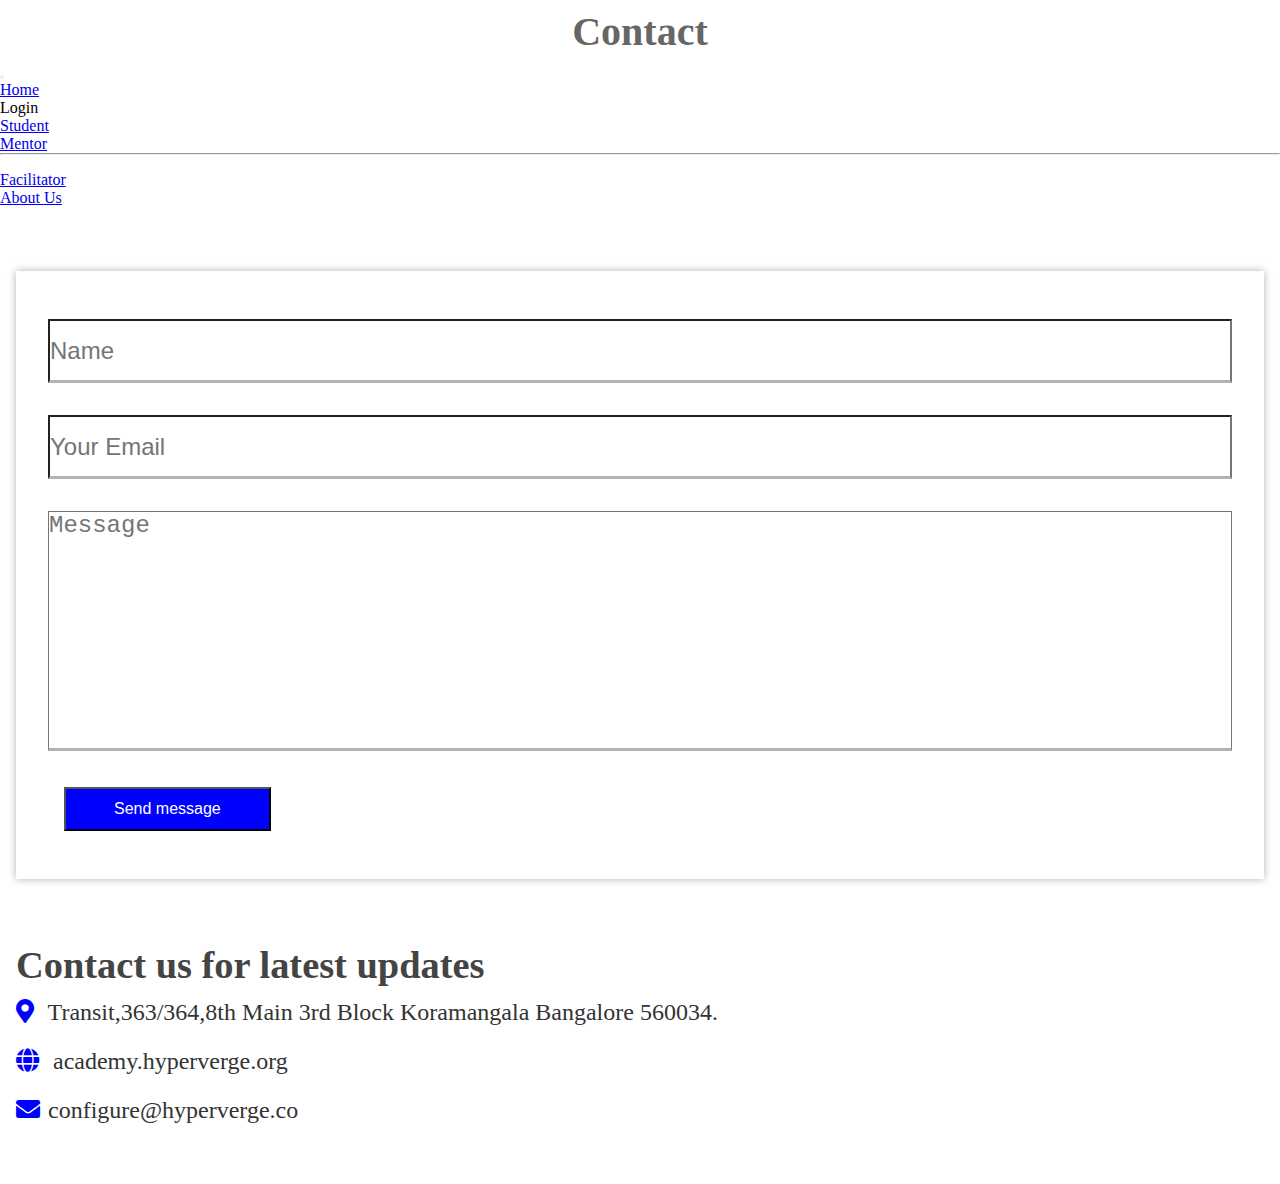
==== contact.html @ 81ea5612 "master" ====
<!DOCTYPE html>
<html lang="en">
  <head>
    <!-- Required meta tags -->
    <meta charset="utf-8" />
    <meta name="viewport" content="width=device-width, initial-scale=1" />

    <!-- Bootstrap CSS -->
    <link
      href="https://cdn.jsdelivr.net/npm/bootstrap@5.0.2/dist/css/bootstrap.min.css"
      rel="stylesheet"
      integrity="sha384-EVSTQN3/azprG1Anm3QDgpJLIm9Nao0Yz1ztcQTwFspd3yD65VohhpuuCOmLASjC"
      crossorigin="anonymous"
    />
    <link rel="stylesheet" href="https://cdnjs.cloudflare.com/ajax/libs/font-awesome/5.15.2/css/all.min.css">
    <link rel="stylesheet" href="about.css" />
    <title>login</title>
  </head>
  <body>
   <header>
    <h3 class="heading">Contact</h3>
    <nav class="navbar navbar-expand-lg bg-primary navbar-dark">
      <div class="container-fluid">
        <a class="navbar-brand" href="#"></a>
        <button
          class="navbar-toggler"
          type="button"
          data-bs-toggle="collapse"
          data-bs-target="#navbarSupportedContent"
          aria-controls="navbarSupportedContent"
          aria-expanded="false"
          aria-label="Toggle navigation"
        >
          <span class="navbar-toggler-icon"></span>
        </button>
        <div class="collapse navbar-collapse" id="navbarSupportedContent">
          <ul class="navbar-nav mx-auto">
            <li class="nav-item">
              <a class="nav-link active" aria-current="page" href="index.html"
                >Home</a
              >
            </li>
            <li class="nav-item dropdown">
              <a
                class="nav-link dropdown-toggle nav-link active
                href="login.html"
                id="navbarDropdown"
                role="button"
                data-bs-toggle="dropdown"
                aria-expanded="false"
              >
                Login
              </a>
              <ul class="dropdown-menu" aria-labelledby="navbarDropdown">
                <li><a class="dropdown-item" href="login.html">Student</a></li>
                <li><a class="dropdown-item" href="login.html">Mentor</a></li>
                <li><hr class="dropdown-divider" /></li>
                <li><a class="dropdown-item" href="login.html">Facilitator</a></li>
              </ul>
            </li>
            <li class="nav-item">
              <a class="nav-link nav-link active" href="about.html">About Us</a>
            </li>
          </ul>
          </form>
        </div>
      </div>
    </nav>
   </header>
   <section class="contact">

    <form action="">

        <input type="name" class="box" placeholder="Name">
        <input type="email" class="box" placeholder="Your email">
        <textarea name="" id="" cols="30" rows="10" class="box message" placeholder="Message"></textarea>    
        <input type="submit" class="btn" value="Send message">
    </form>
    
    <div class="content">
    
        <h3>Contact us for latest updates</h3>
        <div class="icons">
            <i class="fas fa-map-marker-alt"></i> Transit,363/364,8th Main 3rd Block Koramangala Bangalore 560034.
        </div>
        <div class="icons">
            <i class="fas fa-globe"></i> academy.hyperverge.org
        </div>
        <div class="icons">
            <i class="fas fa-envelope"></i>configure@hyperverge.co
        </div>
    
    </div>

</section>

    <script
      src="https://cdn.jsdelivr.net/npm/bootstrap@5.0.2/dist/js/bootstrap.bundle.min.js"
      integrity="sha384-MrcW6ZMFYlzcLA8Nl+NtUVF0sA7MsXsP1UyJoMp4YLEuNSfAP+JcXn/tWtIaxVXM"
      crossorigin="anonymous"
    ></script>
  </body>
</html>
---- about.css ----
* {
  margin: 0px;
  padding: 0px;
  box-sizing: border-box;
}

header .heading {
  padding: 0.5rem;
  color: #666;
  text-align: center;
  font-size: 2.5rem;
}

header .navbar ul li a:hover {
  background-color: navy;
}

.about {
  min-height: 100vh;
  display: flex;
  align-items: center;
  justify-content: space-around;
  flex-wrap: wrap;
  padding-bottom: 2rem;
}

.btn {
  font-size: 1rem;
  padding: 0.7rem 3rem;
  background: blue;
  color: #fff;
  margin-top: 1rem;
  cursor: pointer;
  margin: 1rem;
}

.btn:hover {
  background: navy;
}

.about .image {
  flex: 1 1 40rem;
}

.about .image img {
  width: 100%;
}

.about .content {
  flex: 1 1 40rem;
}

.about .content h1 {
  font-size: 2rem;
  color: #444;
  margin: 1rem;
}

.about .content p {
  font-size: 1.5rem;
  color: #666;
  padding: 2rem 0;
  margin: 1rem;
}

.contact {
  min-height: 100vh;
  display: flex;
  align-items: center;
  justify-content: space-around;
  flex-wrap: wrap;
}

.contact form {
  flex: 1 1 40rem;
  padding: 2rem;
  margin: 1rem;
  margin-top: 4rem;
  box-shadow: 0 0 0.5rem rgba(0, 0, 0, 0.3);
}

.contact .content {
  flex: 1 1 40rem;
  padding: 3rem 1rem;
}

.contact form .box {
  width: 100%;
  color: #333;
  height: 4rem;
  font-size: 1.5rem;
  border-bottom: 0.2rem solid rgba(0, 0, 0, 0.3);
  text-transform: none;
  margin: 1rem 0;
}

.contact form .box::placeholder {
  text-transform: capitalize;
}

.contact form .box:focus {
  border-color: var(--orange);
}

.contact form .message {
  height: 15rem;
  resize: none;
}

.contact .content h3 {
  font-size: 2.4rem;
  color: #444;
}

.contact .content p {
  font-size: 1.5rem;
  color: #666;
  padding: 1rem 0;
}

.contact .content .icons {
  font-size: 1.5rem;
  color: #333;
  padding: 0.7rem 0;
}

.contact .content .icons i {
  padding-right: 0.5rem;
  color: blue;
}

.student .login {
  width: 360px;
  height: min-content;
  padding: 20px;
  border-radius: 12px;
  background: #fff;
}

.student .login h1 {
  font-size: 36px;
  margin-bottom: 25px;
}

.student .login form {
  font-size: 20px;
}

.student .login form .form-group {
  margin-bottom: 12px;
}

.student form input[type="submit"] {
  font-size: 20px;
  margin-top: 15px;
}

.studlog .image {
  flex: 1 1 40rem;
}

.studlog img {
  width: 100%;
}

.studlog .content {
  flex: 1 1 40rem;
}

.studlog .content h1 {
  font-size: 2rem;
  color: #444;
  margin: 1rem;
}

.studlog .content p {
  font-size: 1.5rem;
  color: #666;
  padding: 2rem 0;
  margin: 1rem;
}

@media (max-width: 768px) {
  html {
    font-size: 55%;
  }
}

@media (max-width: 500px) {
  html {
    font-size: 50%;
  }
}
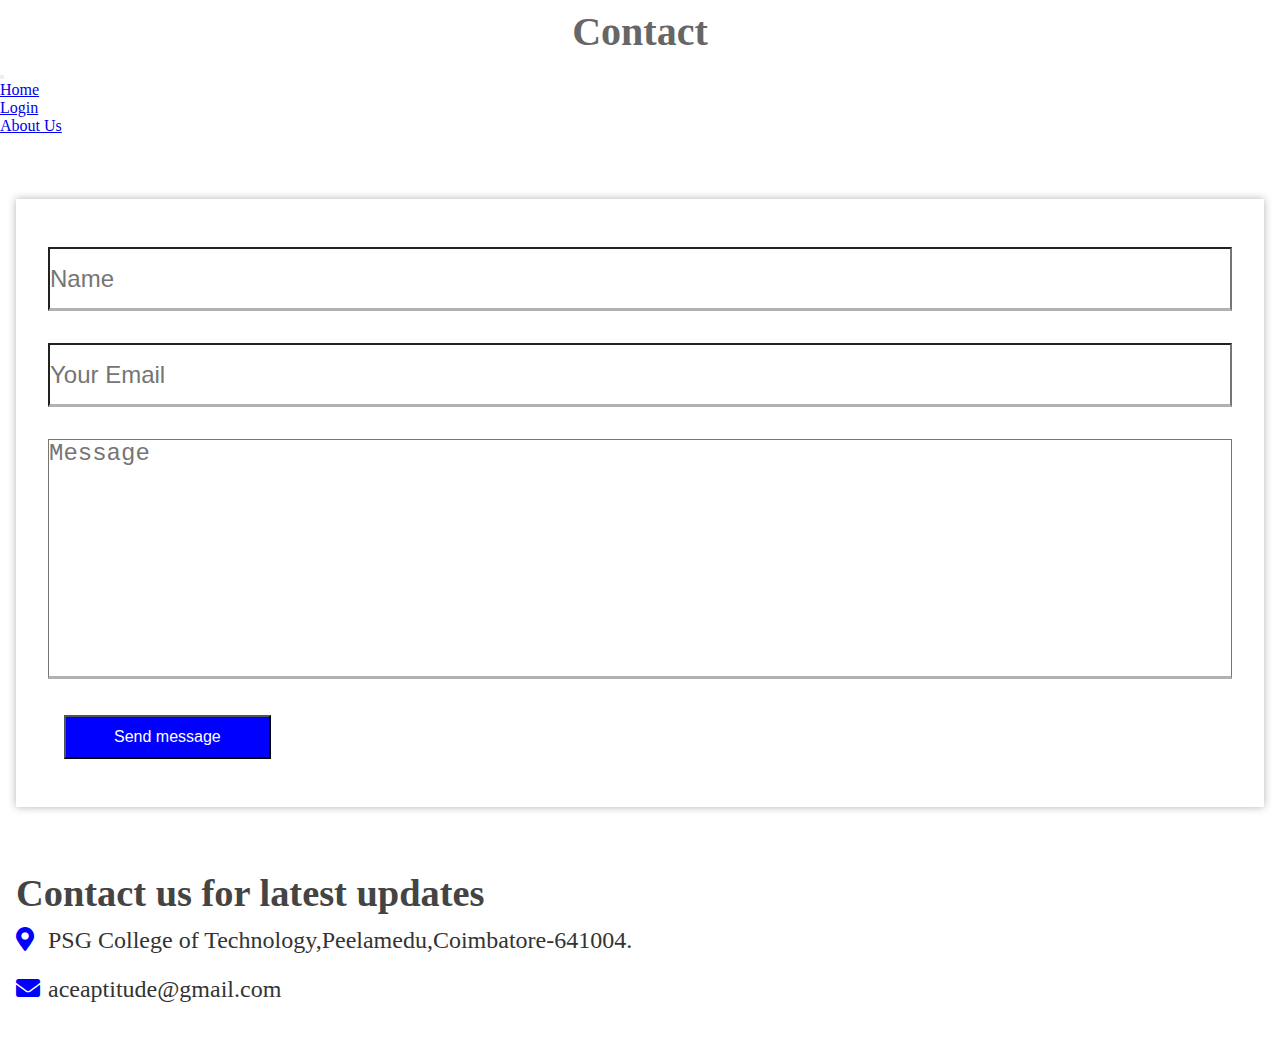
==== commit 55e6bb24: "Aptitude application" ====
--- a/contact.html
+++ b/contact.html
@@ -40,24 +40,9 @@
                 >Home</a
               >
             </li>
-            <li class="nav-item dropdown">
-              <a
-                class="nav-link dropdown-toggle nav-link active
-                href="login.html"
-                id="navbarDropdown"
-                role="button"
-                data-bs-toggle="dropdown"
-                aria-expanded="false"
-              >
-                Login
-              </a>
-              <ul class="dropdown-menu" aria-labelledby="navbarDropdown">
-                <li><a class="dropdown-item" href="login.html">Student</a></li>
-                <li><a class="dropdown-item" href="login.html">Mentor</a></li>
-                <li><hr class="dropdown-divider" /></li>
-                <li><a class="dropdown-item" href="login.html">Facilitator</a></li>
-              </ul>
-            </li>
+            <li class="nav-item">
+              <a class="nav-link nav-link active" href="login.html">Login</a>
+            </li>  
             <li class="nav-item">
               <a class="nav-link nav-link active" href="about.html">About Us</a>
             </li>
@@ -81,13 +66,10 @@
     
         <h3>Contact us for latest updates</h3>
         <div class="icons">
-            <i class="fas fa-map-marker-alt"></i> Transit,363/364,8th Main 3rd Block Koramangala Bangalore 560034.
+            <i class="fas fa-map-marker-alt"></i> PSG College of Technology,Peelamedu,Coimbatore-641004.
         </div>
         <div class="icons">
-            <i class="fas fa-globe"></i> academy.hyperverge.org
-        </div>
-        <div class="icons">
-            <i class="fas fa-envelope"></i>configure@hyperverge.co
+            <i class="fas fa-envelope"></i>aceaptitude@gmail.com
         </div>
     
     </div>
--- a/about.css
+++ b/about.css
@@ -57,7 +57,7 @@
 }
 
 .about .content p {
-  font-size: 1.5rem;
+  font-size: 1.2rem;
   color: #666;
   padding: 2rem 0;
   margin: 1rem;
@@ -160,25 +160,19 @@
 }
 
 .studlog img {
-  width: 100%;
+  width: 60%;
+  float: left;
 }
 
-.studlog .content {
-  flex: 1 1 40rem;
+
+.studlog .content h1{
+  font-size: 2rem;
+  color: #444;
+  margin: 11rem;
+  margin-left: 2rem;
+  float: left;
 }
 
-.studlog .content h1 {
-  font-size: 2rem;
-  color: #444;
-  margin: 1rem;
-}
-
-.studlog .content p {
-  font-size: 1.5rem;
-  color: #666;
-  padding: 2rem 0;
-  margin: 1rem;
-}
 
 @media (max-width: 768px) {
   html {
